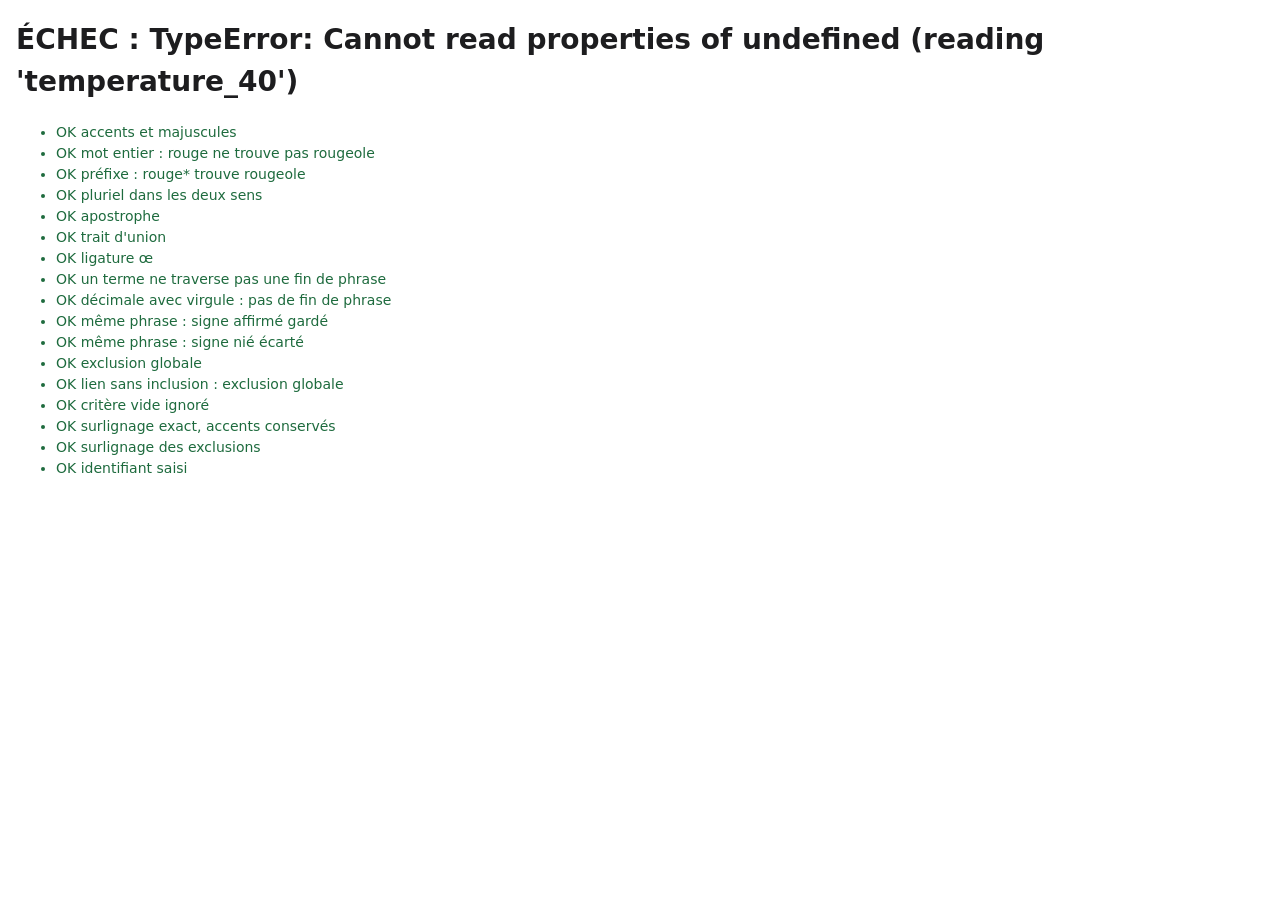
==== tests/tests.html @ e22f8d73 "Recentre l'entraînement sur les outils, sans piste sur le virus - 5 missions sur d'autres sujets : f" ====
<!doctype html>
<html lang="fr">
<head>
<meta charset="utf-8">
<title>Tests Patient Zéro</title>
<style>
  body { font: 14px/1.5 system-ui, sans-serif; margin: 16px; background: #fff; color: #1d1d1f; }
  .ok { color: #1e6b3e; } .echec { color: #9b2f1c; font-weight: 600; }
</style>
</head>
<body>
<h1 id="bilan">Tests en cours…</h1>
<ul id="resultats"></ul>
<!-- attendu.js est produit par generateur/generer.py : lancer le générateur avant d'ouvrir cette page. -->
<script src="../donnees.js"></script>
<script src="attendu.js"></script>
<script src="../js/recherche.js"></script>
<script src="../js/enquete.js"></script>
<script>
(async function () {
  'use strict';
  const R = window.Recherche, E = window.Enquete;
  let echecs = 0, total = 0;

  function test(nom, condition, detail) {
    total++;
    if (!condition) echecs++;
    const li = document.createElement('li');
    li.className = condition ? 'ok' : 'echec';
    li.textContent = (condition ? 'OK ' : 'ÉCHEC ') + nom + (condition || !detail ? '' : ' : ' + detail);
    document.getElementById('resultats').appendChild(li);
  }

  function contient(texte, termes, options) {
    return R.evaluer(R.preparer(texte), [R.compilerCritere(Object.assign({ termes }, options))]);
  }

  // --- Moteur de recherche --------------------------------------------------------------------------------
  test('accents et majuscules', contient('Réflexe rotulien ABOLI.', ['reflexe rotulien aboli']));
  test('mot entier : rouge ne trouve pas rougeole', !contient('Suspicion de rougeole.', ['rouge']));
  test('préfixe : rouge* trouve rougeole', contient('Suspicion de rougeole.', ['rouge*']));
  test('pluriel dans les deux sens', contient('Plaques rouges douloureuses.', ['plaque rouge douloureuse'])
    && contient('ROT aboli.', ['ROT abolis']));
  test('apostrophe', contient("Pas d'antécédent notable.", ["pas d'antecedent"]));
  test('trait d\'union', contient('Éruption maculo-papuleuse.', ['maculo papuleuse'])
    && contient('Éruption maculo papuleuse.', ['maculo-papuleuse']));
  test('ligature œ', contient('Œdème local.', ['oedeme']));
  test('un terme ne traverse pas une fin de phrase', !contient('Plaques rouges. Douloureuses.', ['rouges douloureuses']));
  const decoupe = R.preparer('Fièvre à 40,6 °C. PRD.').mots.map(m => m.phrase + ':' + m.forme).join(' ');
  test('décimale avec virgule : pas de fin de phrase', decoupe === '0:fievre 0:a 0:40 0:6 0:c 1:prd', decoupe);

  const prd = { termes: ['PRD'], phrase: 'A' };
  const negation = { termes: ['pas de', 'absence de'], exclure: true, phrase: 'A' };
  const evaluer = (texte, criteres) => R.evaluer(R.preparer(texte), criteres.map(R.compilerCritere));
  test('même phrase : signe affirmé gardé', evaluer('Pas de toux. PRD diffuses.', [prd, negation]));
  test('même phrase : signe nié écarté', !evaluer('Pas de PRD. Toux.', [prd, negation]));
  test('exclusion globale', !evaluer('PRD diffuses. Pas de toux.', [{ termes: ['PRD'] }, { termes: ['pas de'], exclure: true }]));
  test('lien sans inclusion : exclusion globale', !evaluer('Toux. Pas de PRD.', [{ termes: ['PRD'], exclure: true, phrase: 'B' }]));
  test('critère vide ignoré', evaluer('Toux.', [{ termes: ['', '  '] }]));

  const prep = R.preparer('ROT présents. Réflexe rotulien aboli.');
  const html = R.surligner(prep, [R.compilerCritere({ termes: ['reflexe rotulien aboli'] })], ['#ff0']);
  test('surlignage exact, accents conservés', html.includes('<mark style="background:#ff0">Réflexe rotulien aboli</mark>'), html);
  const html2 = R.surligner(R.preparer('Pas de PRD.'), [prd, negation].map(R.compilerCritere), ['#ff0']);
  test('surlignage des exclusions', html2.includes('<mark class="exclu">Pas de</mark>') && html2.includes('>PRD</mark>'), html2);
  test('identifiant saisi', E.normaliserId(' p647 ') === 'P0647' && E.normaliserId('P0647') === 'P0647' && E.normaliserId('abc') === null);

  // --- Données générées ------------------------------------------------------------------------------------
  const A = window.ATTENDU;
  const base = E.charger(window.DONNEES);
  const ids = etat => E.entonnoir(base, Object.assign(E.etatVide(), etat)).lignes.map(v => v.id_visite);
  const memes = (a, b) => a.length === b.length && a.every((x, i) => x === b[i]);
  const ecart = (a, b) => `obtenu ${a.length}, attendu ${b.length}`;

  // Formes des signes du virus, décrites dans docs/scenario.md. Elles ne figurent volontairement pas dans le jeu.
  const SIGNES_PLAQUES = ['plaques rouges douloureuses', 'PRD', 'plaques rouges dlr'];
  const NEGATIONS = ['pas de', 'absence de'];
  const plaques = { termes: SIGNES_PLAQUES };
  const plaquesAffirmees = [{ termes: SIGNES_PLAQUES, phrase: 'A' }, { termes: NEGATIONS, exclure: true, phrase: 'A' }];
  const reflexe = { termes: ['réflexe rotulien aboli', 'absence de réflexe rotulien', 'ROT abolis'] };
  const requetes = {
    temperature_40: { temperatureMin: '40' },
    plaques_forme0: { criteres: [{ termes: ['plaques rouges douloureuses'] }] },
    plaques_toutes_formes: { criteres: [plaques] },
    plaques_affirmees: { criteres: plaquesAffirmees },
    reflexe_aboli: { criteres: [reflexe] },
    karovia: { criteres: [{ termes: ['Karovia'] }] },
    trois_signes: { temperatureMin: '40', criteres: [...plaquesAffirmees, reflexe] },
  };
  for (const [nom, etat] of Object.entries(requetes)) {
    const obtenu = ids(etat);
    test(`requête « ${nom} » = ce que le générateur a écrit`, memes(obtenu, A[nom]), ecart(obtenu, A[nom]));
  }

  test('autant de missions que de réponses calculées par le générateur', E.MISSIONS.length === A.missions.length);
  E.MISSIONS.forEach((m, i) => {
    const obtenu = E.reponseMission(base, m);
    test(`mission ${i + 1} : réponse = calcul du générateur`, obtenu === A.missions[i][1], `obtenu ${obtenu}, attendu ${A.missions[i][1]}`);
  });
  const textesMissions = JSON.stringify(E.MISSIONS).toLowerCase();
  const indices = ['plaque', 'prd', 'rotulien', 'rot ', 'karovia', 'bordeaux', 'temperature', 'nova', 'fièvre', 'zéro'];
  test('les missions ne donnent aucune piste sur le virus', indices.every(m => !textesMissions.includes(m)),
    indices.filter(m => textesMissions.includes(m)).join(', '));
  const missionNegation = E.MISSIONS[E.MISSIONS.length - 1];
  const sansLien = { criteres: missionNegation.etat.criteres.map(c => Object.assign({}, c, { phrase: '' })) };
  const brut = { criteres: missionNegation.etat.criteres.filter(c => !c.exclure) };
  const avecLien = E.reponseMission(base, missionNegation);
  test('mission négation : le lien de phrase change le résultat',
    ids(sansLien).length < avecLien && avecLien < ids(brut).length, `sans lien ${ids(sansLien).length}, avec ${avecLien}, brut ${ids(brut).length}`);

  const premierPatient = etat => E.entonnoir(base, Object.assign(E.etatVide(), etat)).lignes[0].id_patient;
  const pz = premierPatient(requetes.trois_signes);
  test('la première visite avec les trois signes est celle du patient zéro', pz === A.patient_zero, pz);
  test('le jeu reconnaît le patient zéro', (await E.verifierProposition(base, pz)).statut === 'zero');
  const bilan = await E.dechiffrerBilan(base, pz);
  test('le bilan se déchiffre avec la bonne réponse', bilan.startsWith(`## Le patient zéro est ${pz}`), bilan.slice(0, 60));

  const statut = async etat => (await E.verifierProposition(base, premierPatient(etat))).statut;
  test('piège de la négation : Karovia + plaques sans lien de phrase → non-malade',
    await statut({ temperatureMin: '40', criteres: [{ termes: ['Karovia'] }, plaques] }) === 'sain');
  test('piège des signes incomplets : fièvre + plaques sans réflexe → non-malade',
    await statut({ temperatureMin: '40', criteres: plaquesAffirmees }) === 'sain');
  test('piège des synonymes : formes complètes seulement → malade contaminé en France',
    await statut({ temperatureMin: '40', criteres: [{ termes: ['plaques rouges douloureuses'] }, { termes: ['réflexe rotulien aboli'] }] }) === 'malade');
  test('tous les malades sont reconnus', (await Promise.all(A.malades.map(id => E.verifierProposition(base, id))))
    .every(r => r.statut === 'malade' || r.id === A.patient_zero));
  test('identifiant inconnu', (await E.verifierProposition(base, 'P9999')).statut === 'inconnu');

  const semaines = E.courbe(base);
  test('courbe vide avant T0', semaines.filter(s => s.lundi < base.meta.t0).every(s => s.cas === 0));
  test('courbe : un cas par malade détecté', semaines.reduce((n, s) => n + s.cas, 0)
    === new Set(base.visites.filter(v => v.test_nova === 'positif').map(v => v.id_patient)).size);
  test('en-tête cohérent : un patient, un hôpital', base.patients.every(p =>
    new Set(base.visites.filter(v => v.id_patient === p.id_patient).map(v => v.hopital)).size <= 1));

  document.getElementById('bilan').textContent = echecs ? `ÉCHEC : ${echecs} sur ${total}` : `OK : ${total} tests`;
  document.title = echecs ? 'ECHEC' : 'OK';
})().catch(e => {
  document.getElementById('bilan').textContent = 'ÉCHEC : ' + e;
  document.title = 'ECHEC';
});
</script>
</body>
</html>
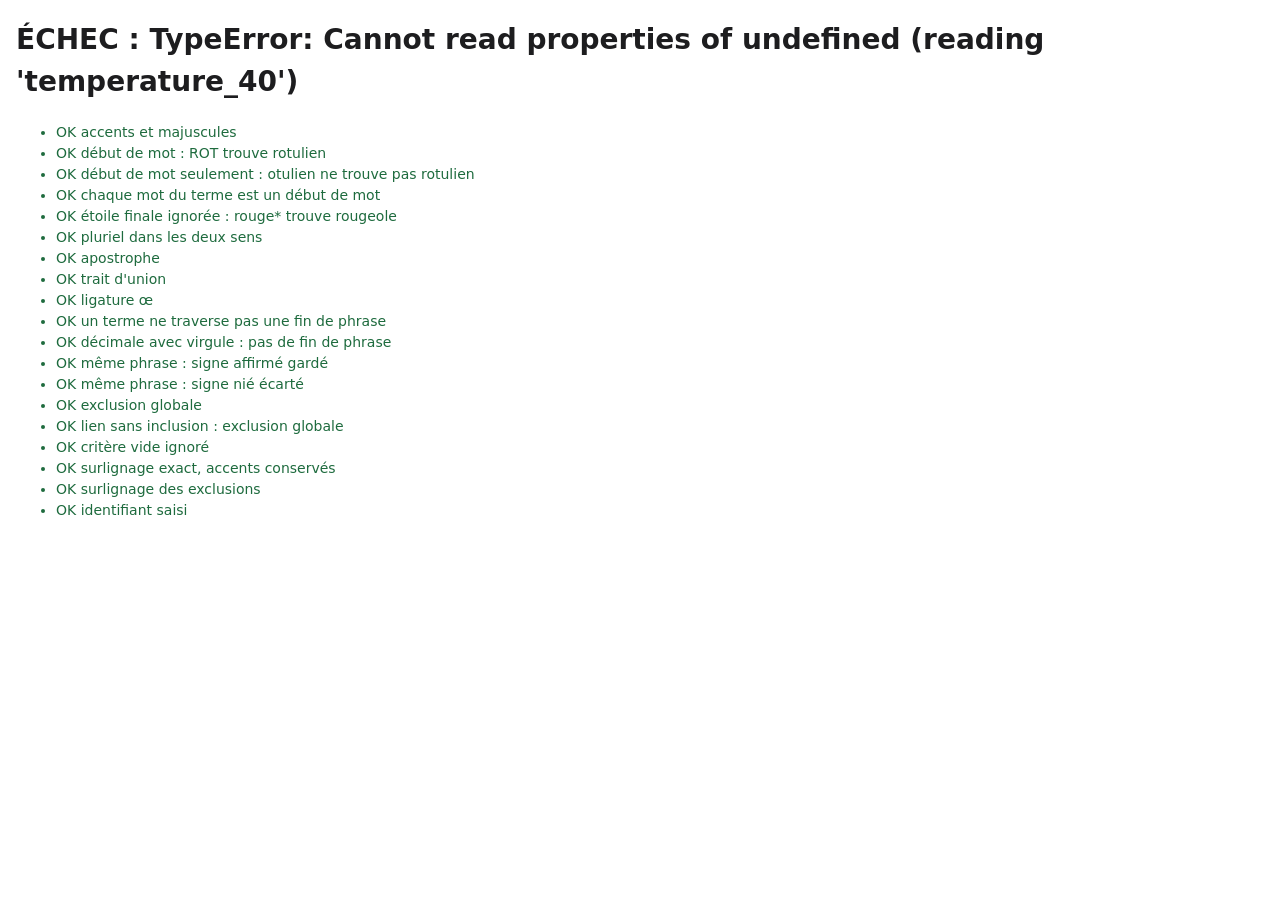
==== commit ebc50a59: "Durcit l'enquête : leurres à deux signes, test tardif, débuts de mots, question bonus - Générateur :" ====
--- a/tests/tests.html
+++ b/tests/tests.html
@@ -37,8 +37,11 @@
 
   // --- Moteur de recherche --------------------------------------------------------------------------------
   test('accents et majuscules', contient('Réflexe rotulien ABOLI.', ['reflexe rotulien aboli']));
-  test('mot entier : rouge ne trouve pas rougeole', !contient('Suspicion de rougeole.', ['rouge']));
-  test('préfixe : rouge* trouve rougeole', contient('Suspicion de rougeole.', ['rouge*']));
+  test('début de mot : ROT trouve rotulien', contient('Réflexe rotulien aboli.', ['ROT']));
+  test('début de mot seulement : otulien ne trouve pas rotulien', !contient('Réflexe rotulien aboli.', ['otulien']));
+  test('chaque mot du terme est un début de mot', contient('Réflexe rotulien aboli.', ['reflex rot abol'])
+    && !contient('Réflexe rotulien présent.', ['rot abol']));
+  test('étoile finale ignorée : rouge* trouve rougeole', contient('Suspicion de rougeole.', ['rouge*']));
   test('pluriel dans les deux sens', contient('Plaques rouges douloureuses.', ['plaque rouge douloureuse'])
     && contient('ROT aboli.', ['ROT abolis']));
   test('apostrophe', contient("Pas d'antécédent notable.", ["pas d'antecedent"]));
@@ -68,6 +71,7 @@
   // --- Données générées ------------------------------------------------------------------------------------
   const A = window.ATTENDU;
   const base = E.charger(window.DONNEES);
+  await E.preparerVerite(base);
   const ids = etat => E.entonnoir(base, Object.assign(E.etatVide(), etat)).lignes.map(v => v.id_visite);
   const memes = (a, b) => a.length === b.length && a.every((x, i) => x === b[i]);
   const ecart = (a, b) => `obtenu ${a.length}, attendu ${b.length}`;
@@ -114,6 +118,44 @@
   test('le jeu reconnaît le patient zéro', (await E.verifierProposition(base, pz)).statut === 'zero');
   const bilan = await E.dechiffrerBilan(base, pz);
   test('le bilan se déchiffre avec la bonne réponse', bilan.startsWith(`## Le patient zéro est ${pz}`), bilan.slice(0, 60));
+  test('le bilan contient le lexique', bilan.includes('## Ce que vous avez fait'));
+  const vecteur = A.vecteur_animateur;
+  test('mot de passe animateur : le navigateur déchiffre comme le générateur',
+    await E.ouvrirBilanAnimateur(base, vecteur.mot_de_passe, vecteur.code) === '## Le patient zéro est P0000');
+  test('mot de passe animateur faux : bilan fermé', await E.ouvrirBilanAnimateur(base, 'mauvais mot de passe') === null);
+
+  const marches = E.entonnoir(base, Object.assign(E.etatVide(), requetes.trois_signes)).marches;
+  const fin = marches[marches.length - 1];
+  test('sans filtre : sensibilité 100 %, spécificité 0 %', marches[0].sensibilite === 1 && marches[0].specificite === 0);
+  test('les trois signes : sensibilité et spécificité de 100 %', fin.sensibilite === 1 && fin.specificite === 1,
+    `${fin.sensibilite} / ${fin.specificite}`);
+  const fievre = E.entonnoir(base, Object.assign(E.etatVide(), requetes.temperature_40)).marches[1];
+  test('fièvre seule : sensible mais pas spécifique', fievre.sensibilite === 1 && fievre.specificite < 1);
+  const deuxSignes = {
+    'fièvre et plaques': { temperatureMin: '40', criteres: plaquesAffirmees },
+    'fièvre et réflexe': { temperatureMin: '40', criteres: [reflexe] },
+    'plaques et réflexe': { criteres: [...plaquesAffirmees, reflexe] },
+  };
+  for (const [nom, etat] of Object.entries(deuxSignes)) {
+    const m = E.entonnoir(base, Object.assign(E.etatVide(), etat)).marches.at(-1);
+    test(`deux signes (${nom}) : tous les malades, et des non-malades`, m.sensibilite === 1 && m.specificite < 1,
+      `${m.sensibilite} / ${m.specificite}`);
+  }
+  const positif = E.entonnoir(base, Object.assign(E.etatVide(), { test: 'positif' })).marches[1];
+  test('test positif : spécifique, mais des malades n\'ont pas eu le test', positif.specificite === 1 && positif.sensibilite < 1,
+    `${positif.sensibilite} / ${positif.specificite}`);
+  test('des malades sans test après T0 (le test arrive plus tard dans certains CHU)',
+    base.visites.some(v => v.malade && v.date >= base.meta.t0 && v.test_nova === 'non disponible'));
+
+  const bonus = async (saisie, lignes = []) => (await E.verifierNombreMalades(base, saisie, lignes)).statut;
+  const selectionParfaite = E.entonnoir(base, Object.assign(E.etatVide(), requetes.trois_signes)).lignes;
+  test('question bonus : le nombre de patients malades est accepté', await bonus(String(A.malades.length)) === 'juste');
+  test('question bonus : le nombre de visites des malades est signalé',
+    A.trois_signes.length !== A.malades.length && await bonus(String(A.trois_signes.length)) === 'visites');
+  test('question bonus : nombre faux avec une sélection parfaite', await bonus('1', selectionParfaite) === 'lire');
+  test('question bonus : nombre faux avec une sélection incomplète', await bonus('1', base.visites) === 'selection');
+  test('question bonus : saisie qui n\'est pas un nombre', await bonus('beaucoup') === 'format');
+  test('la liste des empreintes ne donne pas le nombre de malades', base.verification.malades.length !== A.malades.length);
 
   const statut = async etat => (await E.verifierProposition(base, premierPatient(etat))).statut;
   test('piège de la négation : Karovia + plaques sans lien de phrase → non-malade',
@@ -121,7 +163,8 @@
   test('piège des signes incomplets : fièvre + plaques sans réflexe → non-malade',
     await statut({ temperatureMin: '40', criteres: plaquesAffirmees }) === 'sain');
   test('piège des synonymes : formes complètes seulement → malade contaminé en France',
-    await statut({ temperatureMin: '40', criteres: [{ termes: ['plaques rouges douloureuses'] }, { termes: ['réflexe rotulien aboli'] }] }) === 'malade');
+    await statut({ temperatureMin: '40', criteres: [{ termes: ['plaques rouges douloureuses'], phrase: 'A' },
+      { termes: NEGATIONS, exclure: true, phrase: 'A' }, { termes: ['réflexe rotulien aboli'] }] }) === 'malade');
   test('tous les malades sont reconnus', (await Promise.all(A.malades.map(id => E.verifierProposition(base, id))))
     .every(r => r.statut === 'malade' || r.id === A.patient_zero));
   test('identifiant inconnu', (await E.verifierProposition(base, 'P9999')).statut === 'inconnu');
